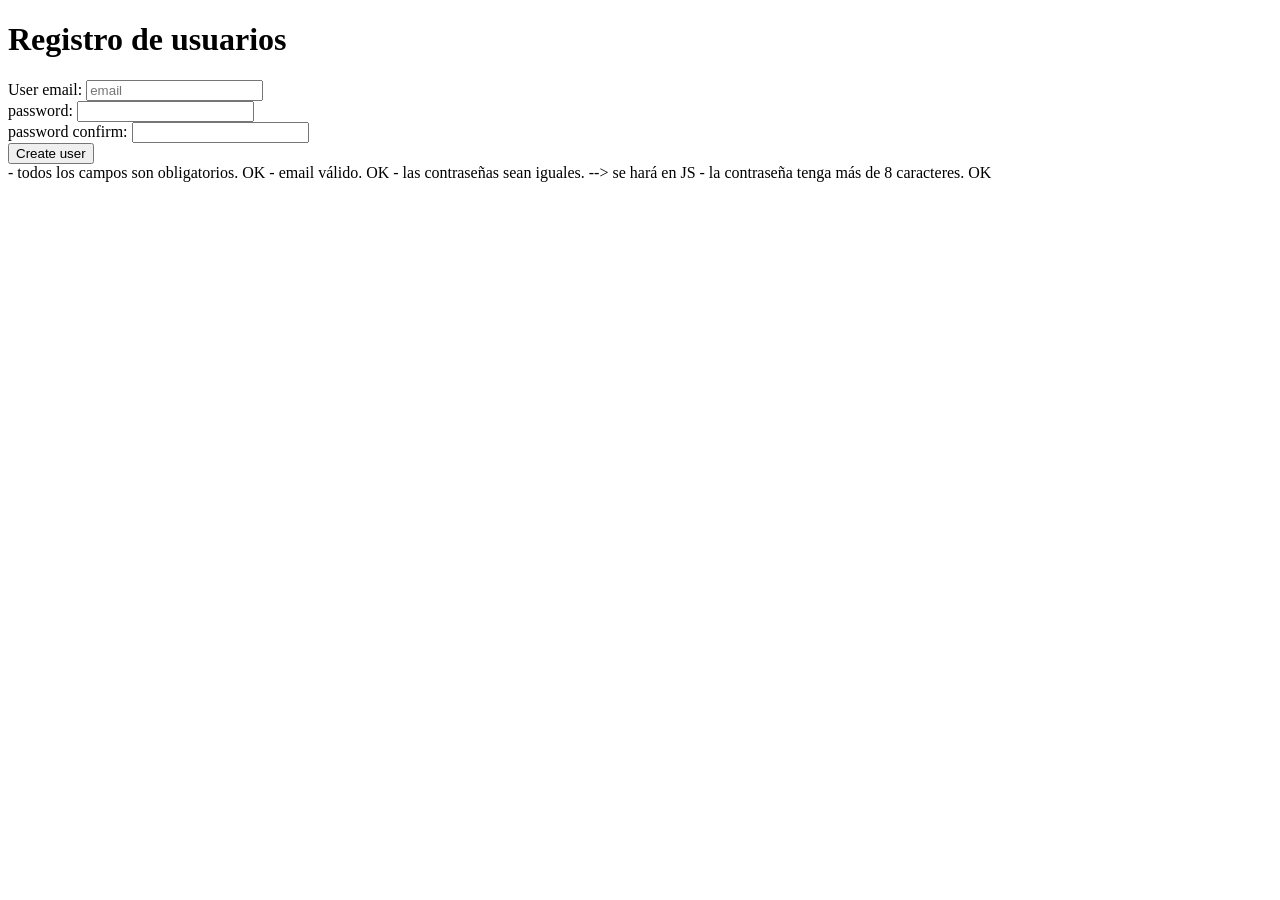
==== signup.html @ 3b593cc5 "register user boilerplate" ====
<!DOCTYPE html>
<html lang="en">
<head>
    <meta charset="UTF-8">
    <meta name="viewport" content="width=device-width, initial-scale=1.0">
    <title>Document</title>
</head>
<body>
    <h1>Registro de usuarios</h1>

    <form>
        <label for="email">User email: </label>
        <input id="email" type="email" placeholder="email" required>
        <br />
        <label for="password">password: </label>
        <input id="password" type="password" required minlength="8">
        <br />
        <label for="passwordConfirm">password confirm: </label>
        <input id="passwordConfirm" type="password" required minlength="8">
        <br />

        <button type="submit">Create user</button>
    </form>

    <script type="module" src="./signup.js"></script>
</body>
</html>

- todos los campos son obligatorios. OK
- email válido. OK
- las contraseñas sean iguales. --> se hará en JS
- la contraseña tenga más de 8 caracteres. OK
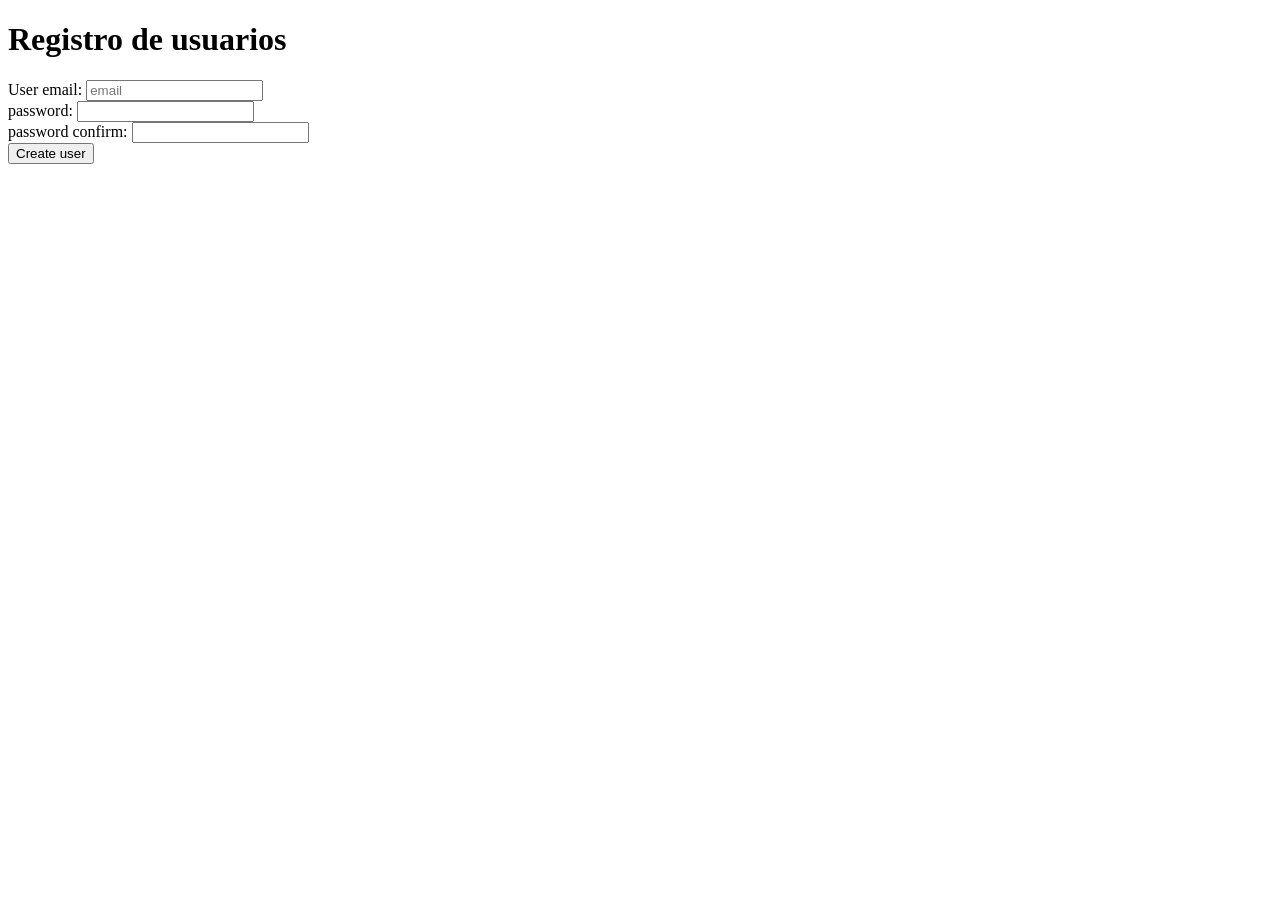
==== commit 86f28bed: "validate passwords exercise" ====
--- a/signup.html
+++ b/signup.html
@@ -25,8 +25,3 @@
     <script type="module" src="./signup.js"></script>
 </body>
 </html>
-
-- todos los campos son obligatorios. OK
-- email válido. OK
-- las contraseñas sean iguales. --> se hará en JS
-- la contraseña tenga más de 8 caracteres. OK
